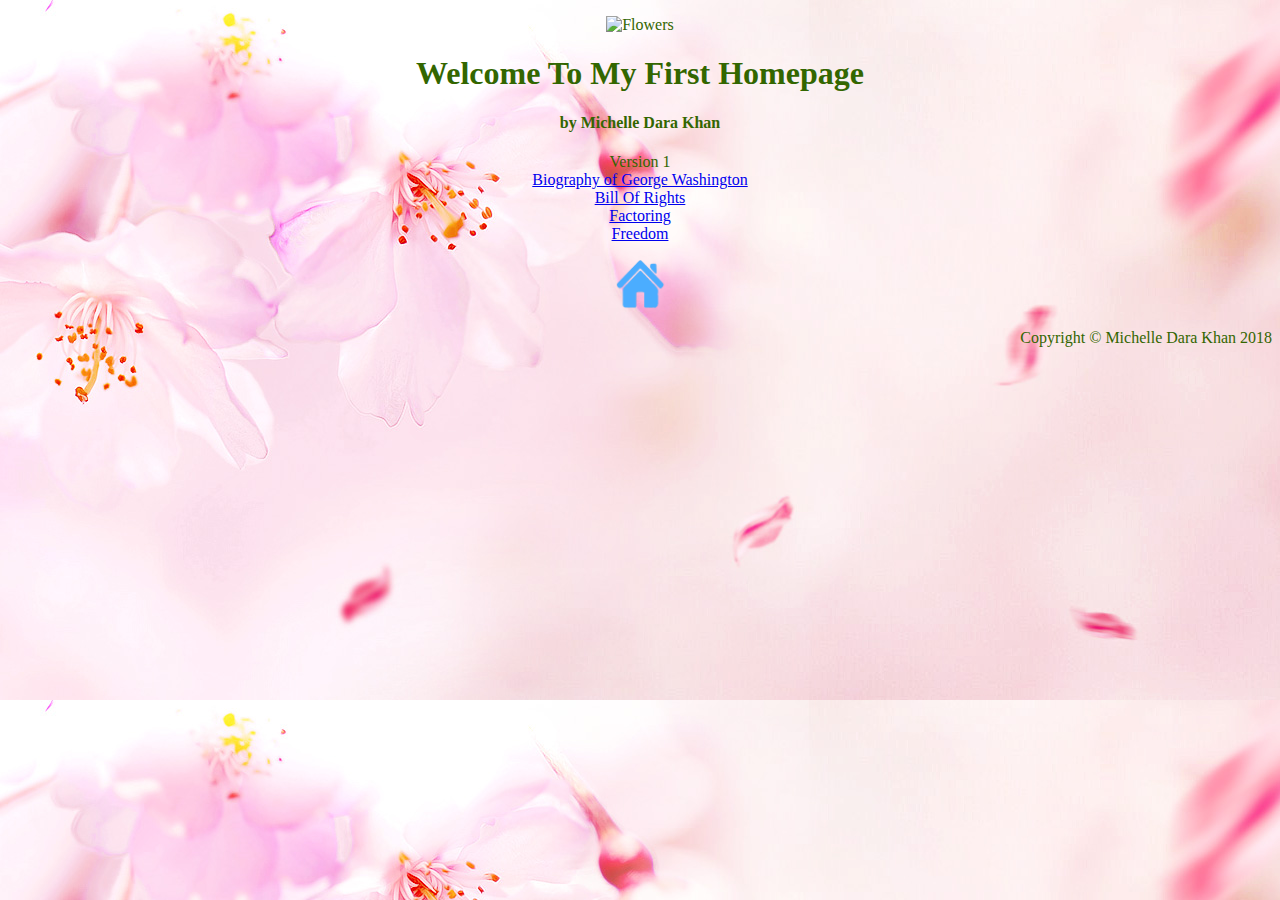
==== index.html @ 0b4fd2db "Update index.html" ====
<!DOCTYPE html>
<html lang="en">
  <head>
    <meta charset="UTF-8">
    <title> Home Page</title>
    <style type="text/css">
    body {
      background-image: url("bg3.jpg");
    }
   
     
              
    </style>
  </head>  

  <span id="bthome">
    <a href="index.html" title="HomePage"></a></span>
  <body style="color:#336600">
    <p style="text-align:center"><img src="cherry-blossom.jpg"
                                      alt="Flowers"
                                      width="940"
                                      height="300">
    </p>
    <h1 style="text-align:center">Welcome To My First Homepage</h1>
    <h4 style="text-align:center">by Michelle Dara Khan</h4>
  <p style="text-align:center">Version 1<br>
    <a href="asgn3/bio.html">Biography of George Washington</a><br>
    <a href="asgn3/rights.html">Bill Of Rights</a><br>
    <a href="asgn3/factoring.html">Factoring</a><br>
    <a href="asgn3/freedom.html">Freedom</a><br>
    <p style="text-align:center"><a href="../asgn3/index.html"><img src="home.png" alt="home" height="50" width="50"/></a></p>
 
    <footer style="text-align:right"> Copyright &copy; Michelle Dara Khan 2018
          </footer>
</body>
</html>
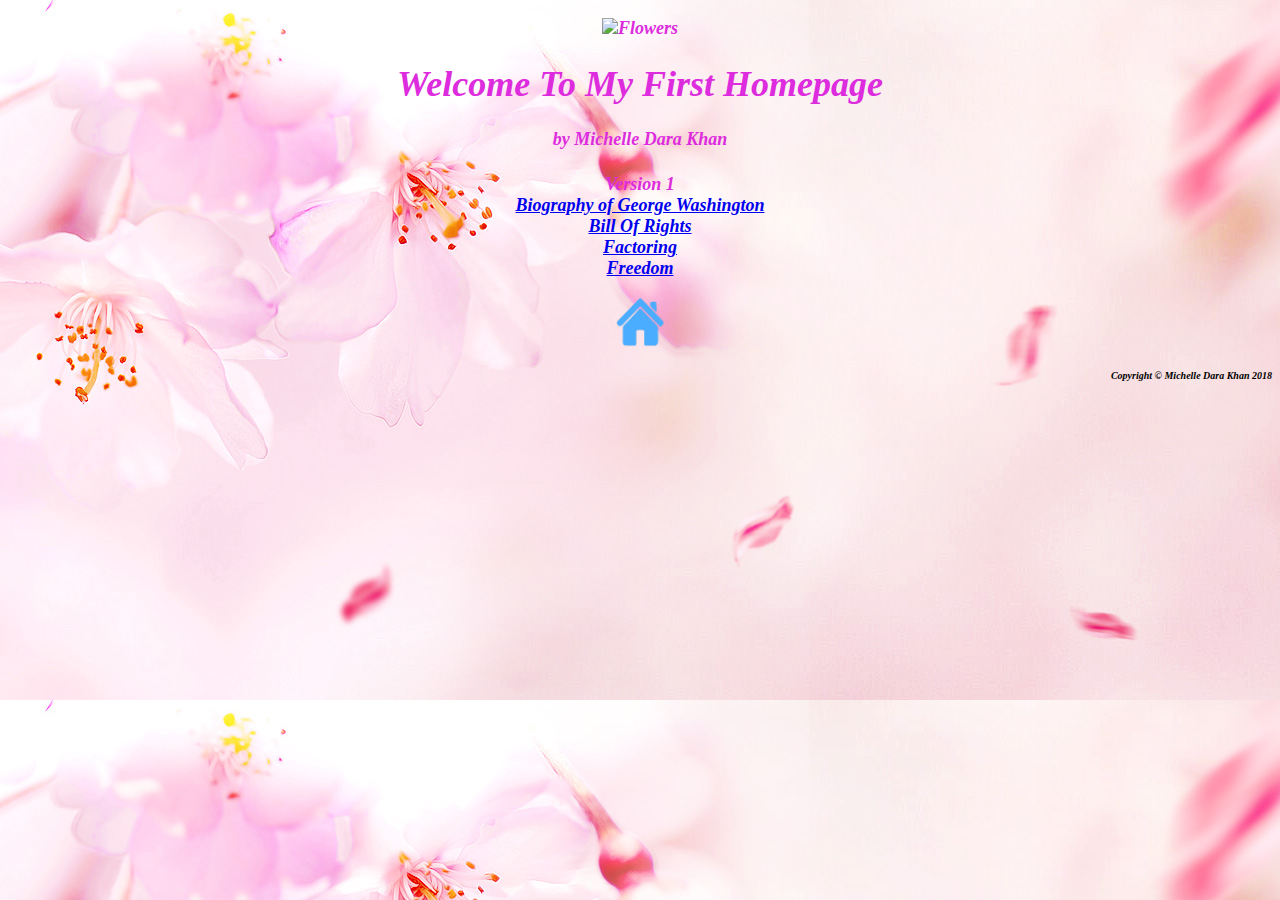
==== commit 039a5ed9: "update" ====
--- a/index.html
+++ b/index.html
@@ -5,17 +5,13 @@
     <title> Home Page</title>
     <style type="text/css">
     body {
-      background-image: url("bg3.jpg");
-    }
-   
-     
-              
+      background-image: url("bg3.jpg");font-family: Georgia, 'Times New Roman', Times, serif; font-weight: bold; font-size: large; font-style: oblique; text-align: center;
+      }      
     </style>
   </head>  
-
   <span id="bthome">
     <a href="index.html" title="HomePage"></a></span>
-  <body style="color:#336600">
+  <body style="color:hsl(300, 72%, 52%)">
     <p style="text-align:center"><img src="cherry-blossom.jpg"
                                       alt="Flowers"
                                       width="940"
@@ -24,13 +20,13 @@
     <h1 style="text-align:center">Welcome To My First Homepage</h1>
     <h4 style="text-align:center">by Michelle Dara Khan</h4>
   <p style="text-align:center">Version 1<br>
-    <a href="asgn3/bio.html">Biography of George Washington</a><br>
-    <a href="asgn3/rights.html">Bill Of Rights</a><br>
-    <a href="asgn3/factoring.html">Factoring</a><br>
-    <a href="asgn3/freedom.html">Freedom</a><br>
-    <p style="text-align:center"><a href="../asgn3/index.html"><img src="home.png" alt="home" height="50" width="50"/></a></p>
+    <a href="bio.html">Biography of George Washington</a><br>
+    <a href="rights.html">Bill Of Rights</a><br>
+    <a href="factoring.html">Factoring</a><br>
+    <a href="freedom.html">Freedom</a><br>
+    <p style="text-align:center"><a href="../index.html"><img src="home.png" alt="home" height="50" width="50"/></a></p>
  
-    <footer style="text-align:right"> Copyright &copy; Michelle Dara Khan 2018
+    <footer style="text-align:right; font-size: x-small; color: black;"> Copyright &copy; Michelle Dara Khan 2018
           </footer>
 </body>
 </html>
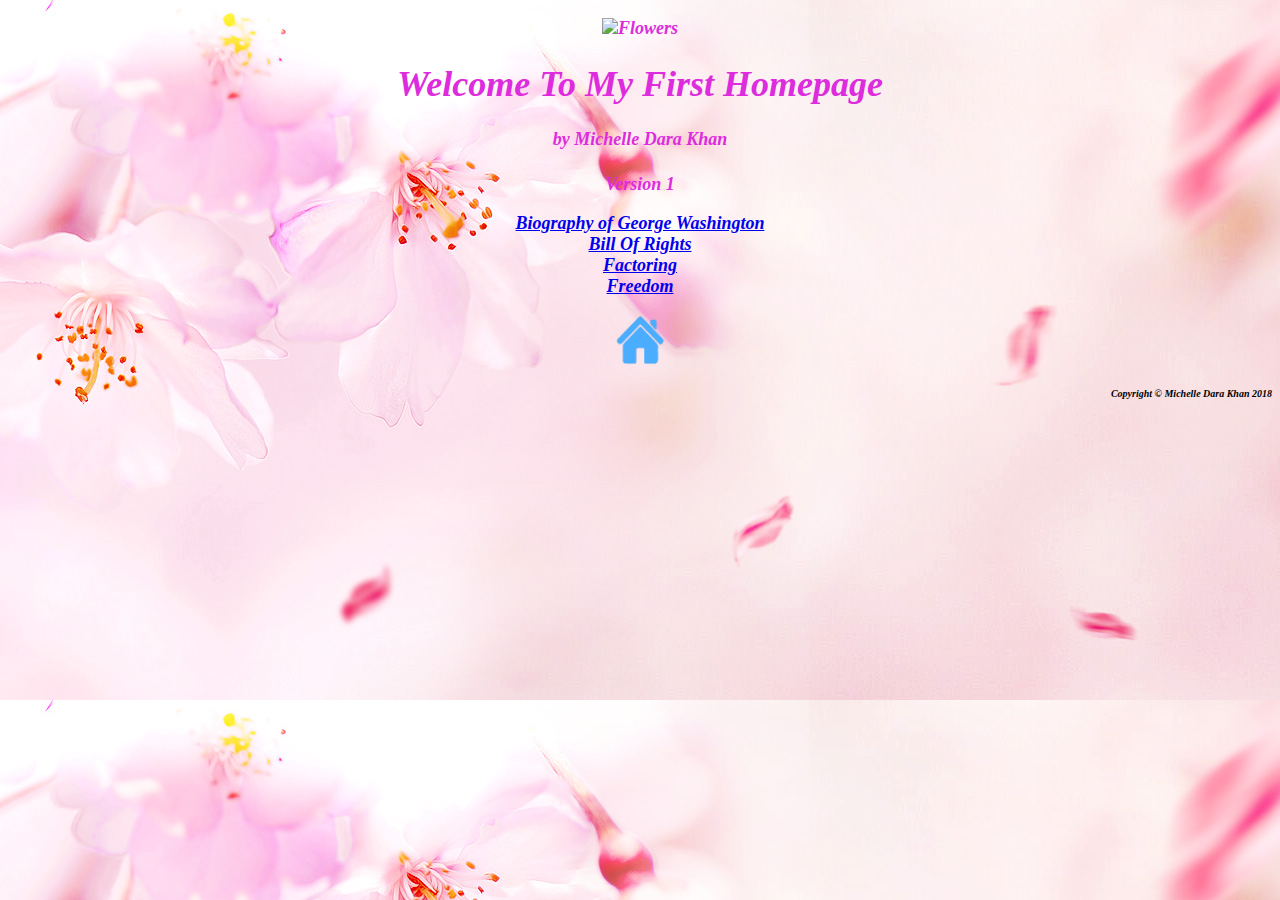
==== commit dc252740: "Update index.html" ====
--- a/index.html
+++ b/index.html
@@ -19,12 +19,12 @@
     </p>
     <h1 style="text-align:center">Welcome To My First Homepage</h1>
     <h4 style="text-align:center">by Michelle Dara Khan</h4>
-  <p style="text-align:center">Version 1<br>
-    <a href="bio.html">Biography of George Washington</a><br>
-    <a href="rights.html">Bill Of Rights</a><br>
-    <a href="factoring.html">Factoring</a><br>
-    <a href="freedom.html">Freedom</a><br>
-    <p style="text-align:center"><a href="../index.html"><img src="home.png" alt="home" height="50" width="50"/></a></p>
+    <p style="text-align:center">Version 1<br></p>
+    <a href="../asgn3/bio.html">Biography of George Washington</a><br>
+    <a href="../asgn3/rights.html">Bill Of Rights</a><br>
+    <a href="../asgn3/factoring.html">Factoring</a><br>
+    <a href="../asgn3/freedom.html">Freedom</a><br>
+    <p style="text-align:center"><a href="../asgn3/index.html"><img src="home.png" alt="home" height="50" width="50"/></a></p>
  
     <footer style="text-align:right; font-size: x-small; color: black;"> Copyright &copy; Michelle Dara Khan 2018
           </footer>
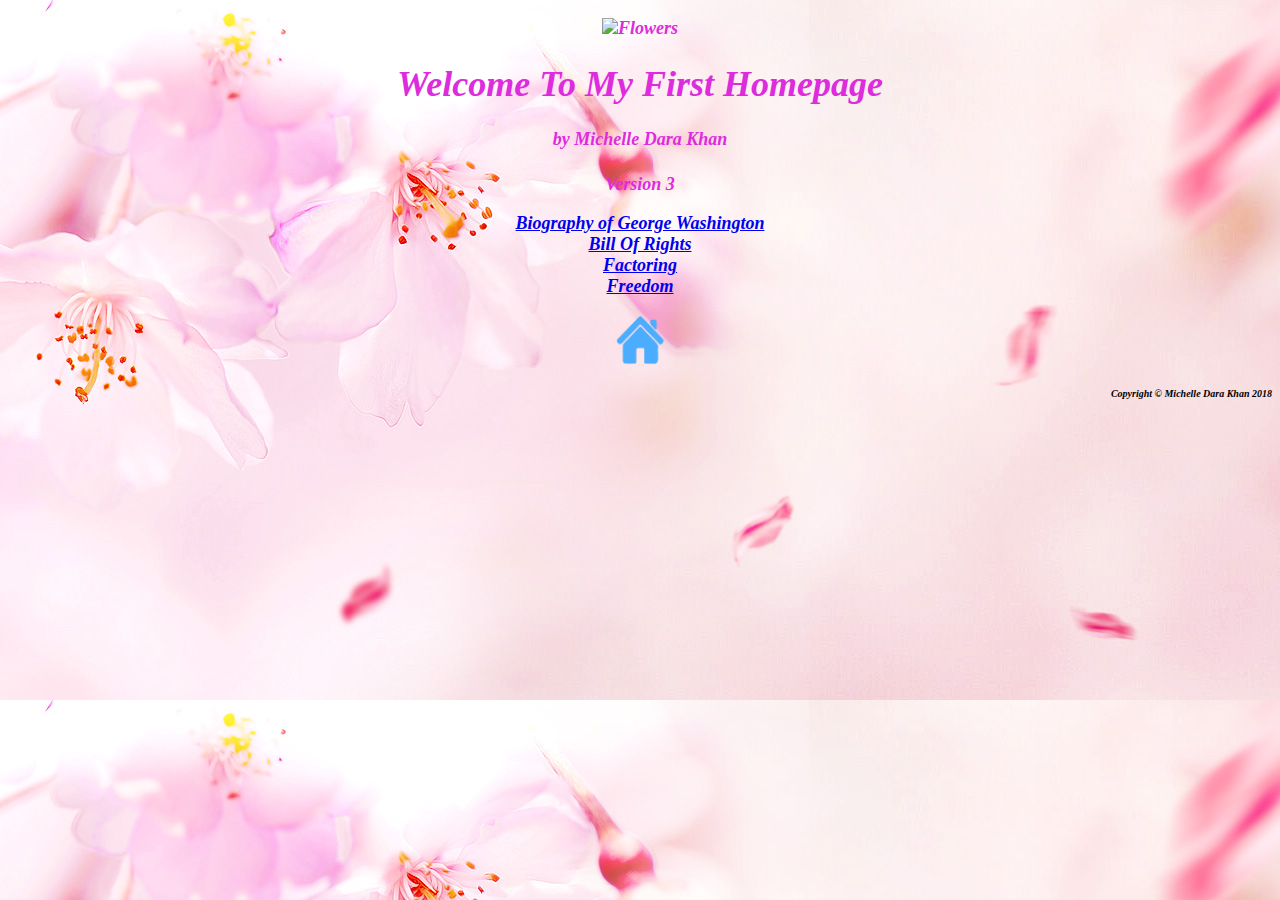
==== commit 65258765: "Update index.html" ====
--- a/index.html
+++ b/index.html
@@ -19,7 +19,7 @@
     </p>
     <h1 style="text-align:center">Welcome To My First Homepage</h1>
     <h4 style="text-align:center">by Michelle Dara Khan</h4>
-    <p style="text-align:center">Version 1<br></p>
+    <p style="text-align:center">Version 3<br></p>
     <a href="../asgn3/bio.html">Biography of George Washington</a><br>
     <a href="../asgn3/rights.html">Bill Of Rights</a><br>
     <a href="../asgn3/factoring.html">Factoring</a><br>
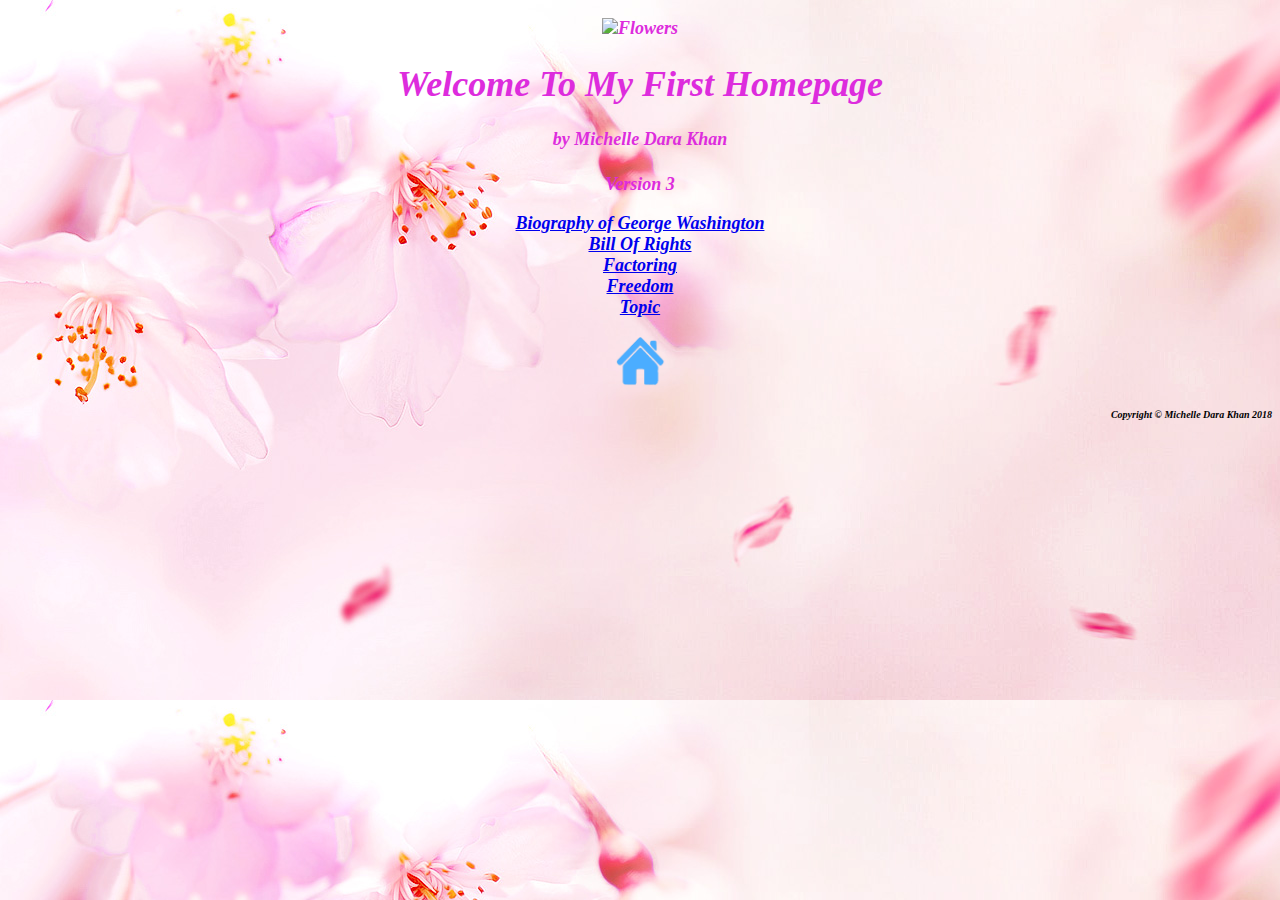
==== commit 4dad04d5: "update" ====
--- a/index.html
+++ b/index.html
@@ -24,6 +24,7 @@
     <a href="../asgn3/rights.html">Bill Of Rights</a><br>
     <a href="../asgn3/factoring.html">Factoring</a><br>
     <a href="../asgn3/freedom.html">Freedom</a><br>
+    <a href="../asgn3/vision.html">Topic</a>
     <p style="text-align:center"><a href="../asgn3/index.html"><img src="home.png" alt="home" height="50" width="50"/></a></p>
  
     <footer style="text-align:right; font-size: x-small; color: black;"> Copyright &copy; Michelle Dara Khan 2018
